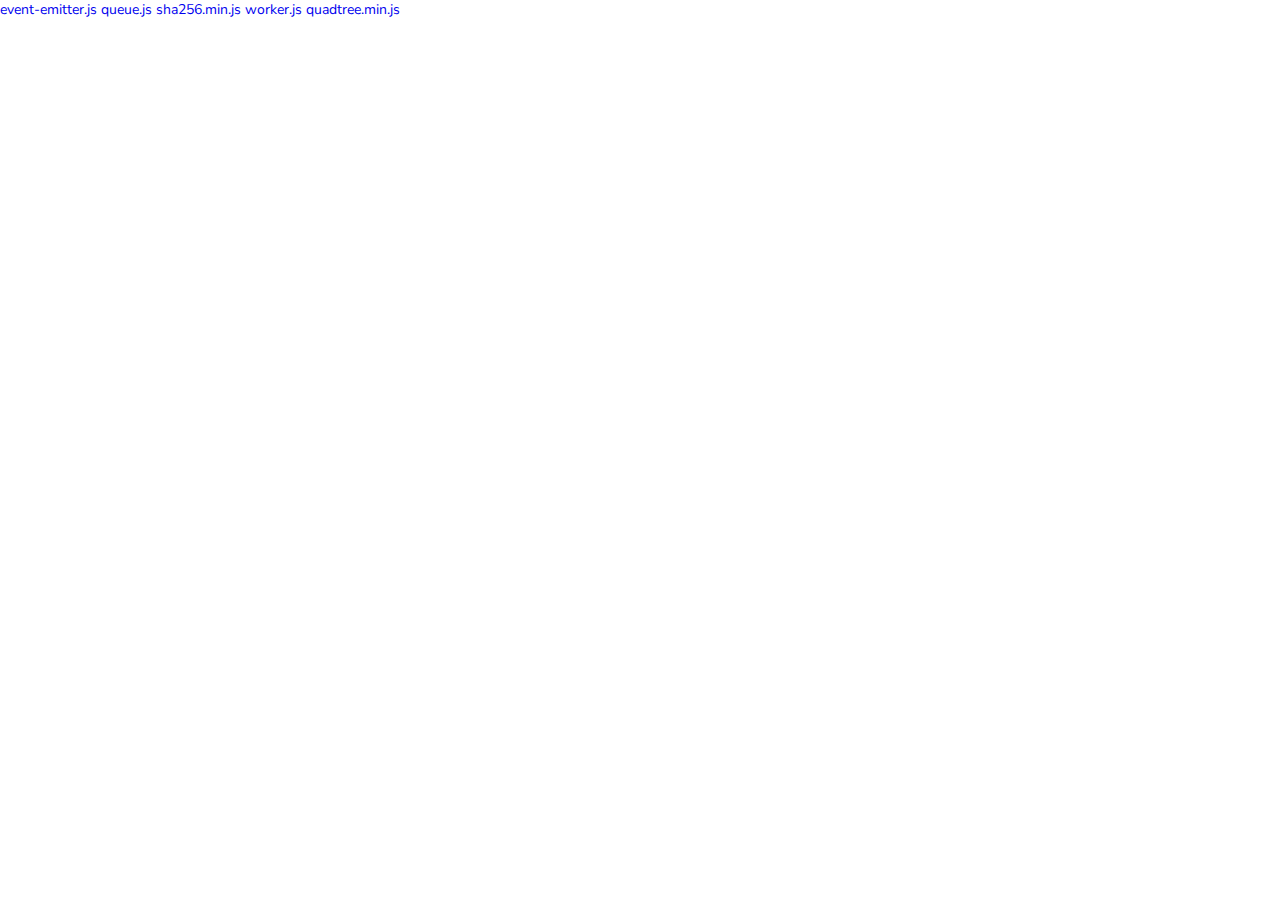
==== cdn.html @ bf78276e "updates" ====
<!DOCTYPE html>
<html lang="en">
<head>
    <meta charset="UTF-8" />
    <meta name="viewport" content="width=device-width, initial-scale=1.0" />
    <meta http-equiv="X-UA-Compatible" content="ie=edge" />
    <title>Afterburn</title>
    <link href="https://fonts.googleapis.com/css?family=Nunito+Sans:400,700&display=swap" rel="stylesheet" />
    <link href="main.css" rel="stylesheet" />
</head>
<body>
    <a href="cdn/event-emitter.js">event-emitter.js</a>
    <a href="cdn/queue.js">queue.js</a>
    <a href="cdn/sha256.min.js">sha256.min.js</a>
    <a href="cdn/worker.js">worker.js</a>
    <a href="cdn/quadtree.min.js">quadtree.min.js</a>
</body>
</html>
---- main.css ----
* {
  margin: 0;
  padding: 0;
  box-sizing: border-box;
  font-size: 14px;
  font-family: 'Nunito Sans', sans-serif;
  text-decoration: none;
}
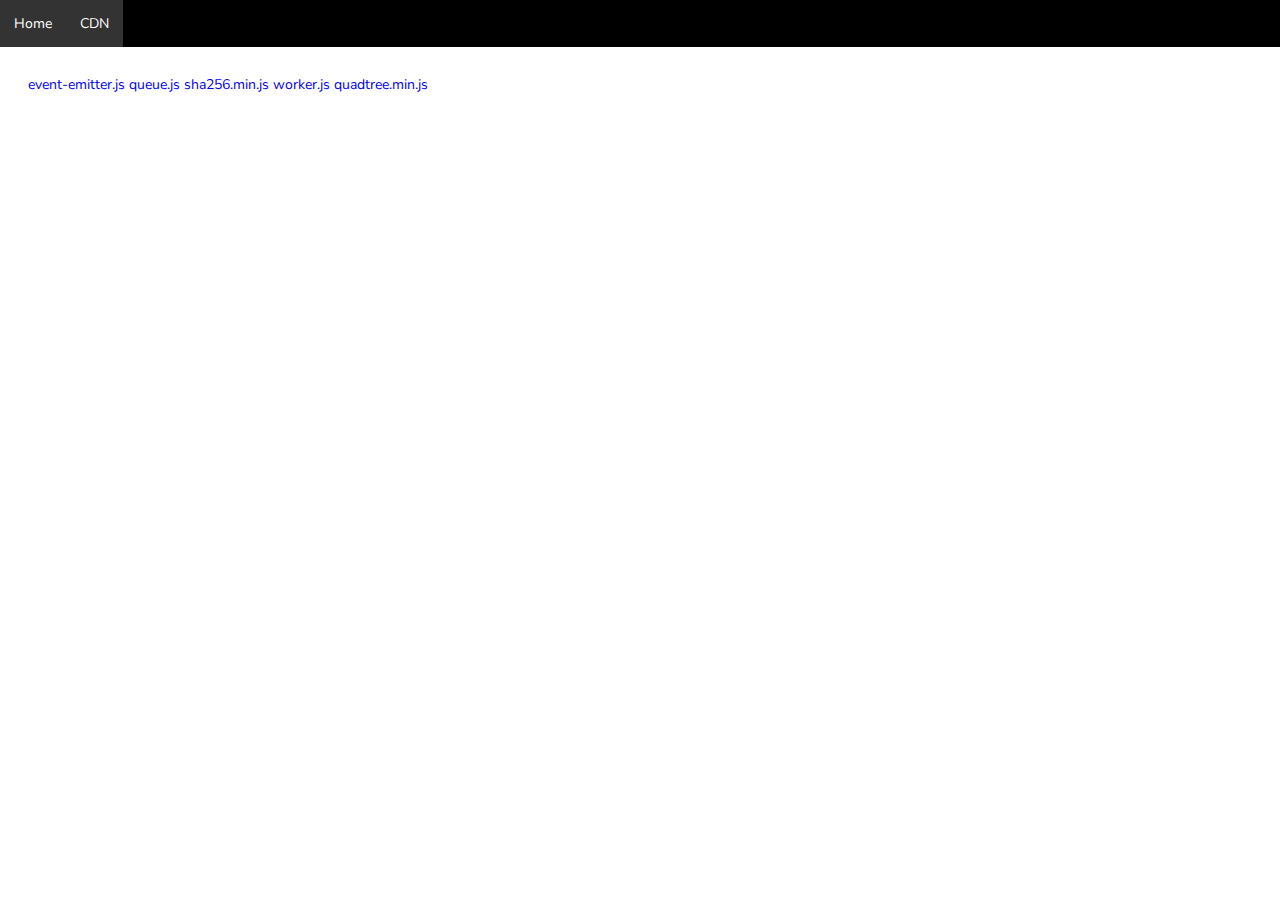
==== commit 27b81ebe: "updates" ====
--- a/cdn.html
+++ b/cdn.html
@@ -1,18 +1,24 @@
 <!DOCTYPE html>
 <html lang="en">
 <head>
-    <meta charset="UTF-8" />
-    <meta name="viewport" content="width=device-width, initial-scale=1.0" />
-    <meta http-equiv="X-UA-Compatible" content="ie=edge" />
-    <title>Afterburn</title>
-    <link href="https://fonts.googleapis.com/css?family=Nunito+Sans:400,700&display=swap" rel="stylesheet" />
-    <link href="main.css" rel="stylesheet" />
+  <meta charset="UTF-8" />
+  <meta name="viewport" content="width=device-width, initial-scale=1.0" />
+  <meta http-equiv="X-UA-Compatible" content="ie=edge" />
+  <title>Afterburn</title>
+  <link href="https://fonts.googleapis.com/css?family=Nunito+Sans:400,700&display=swap" rel="stylesheet" />
+  <link href="main.css" rel="stylesheet" />
 </head>
 <body>
+  <header>
+    <a href="index.html">Home</a>
+    <a href="cdn.html" class="active">CDN</a>
+  </header>
+  <section>
     <a href="cdn/event-emitter.js">event-emitter.js</a>
     <a href="cdn/queue.js">queue.js</a>
     <a href="cdn/sha256.min.js">sha256.min.js</a>
     <a href="cdn/worker.js">worker.js</a>
     <a href="cdn/quadtree.min.js">quadtree.min.js</a>
+  </section>
 </body>
 </html>--- a/main.css
+++ b/main.css
@@ -5,4 +5,30 @@
   font-size: 14px;
   font-family: 'Nunito Sans', sans-serif;
   text-decoration: none;
+}
+
+header {
+  width: 100%;
+  height: 47px;
+  background: black;
+  display: flex;
+}
+
+header a {
+  color: white;
+  padding: 1rem;
+  text-decoration: none;
+  background-color: rgba(255, 255, 255, 0);
+  transition: background-color 250ms cubic-bezier(0.075, 0.82, 0.165, 1);
+}
+
+
+header a.active,
+header a:hover {
+  background-color: rgba(255, 255, 255, 0.2);
+  transition: background-color 250ms cubic-bezier(0.075, 0.82, 0.165, 1);
+}
+
+section {
+  padding: 2rem;
 }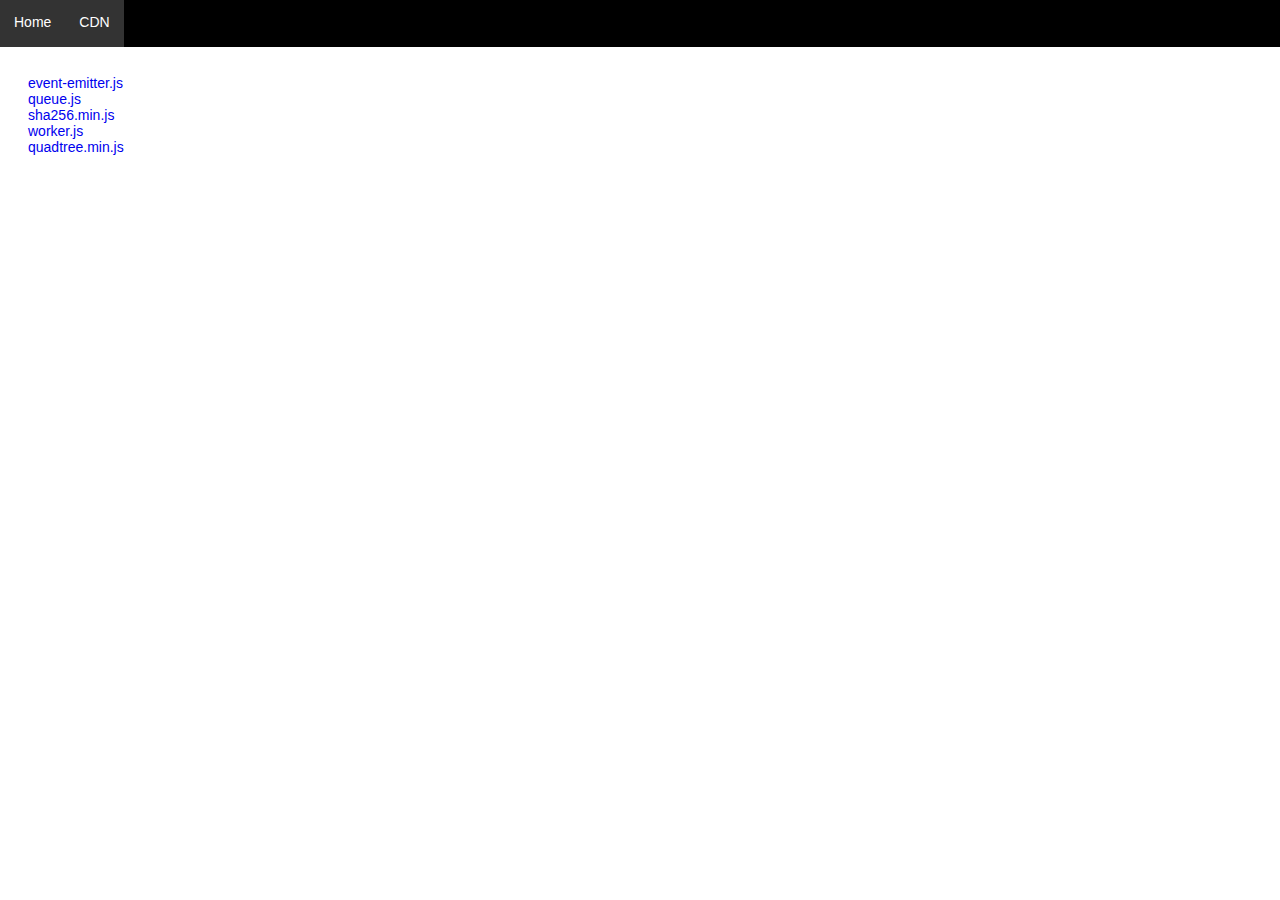
==== commit d73a7c14: "Updates" ====
--- a/cdn.html
+++ b/cdn.html
@@ -4,9 +4,21 @@
   <meta charset="UTF-8" />
   <meta name="viewport" content="width=device-width, initial-scale=1.0" />
   <meta http-equiv="X-UA-Compatible" content="ie=edge" />
-  <title>Afterburn</title>
+  <title>Alloy.dev</title>
   <link href="https://fonts.googleapis.com/css?family=Nunito+Sans:400,700&display=swap" rel="stylesheet" />
   <link href="main.css" rel="stylesheet" />
+  <link rel="apple-touch-icon" sizes="180x180" href="/favicon/apple-touch-icon.png?v=1" />
+  <link rel="icon" type="image/png" sizes="32x32" href="/favicon/favicon-32x32.png?v=1" />
+  <link rel="icon" type="image/png" sizes="16x16" href="/favicon/favicon-16x16.png?v=1" />
+  <link rel="manifest" href="/site.webmanifest?v=1" />
+  <link rel="mask-icon" href="/favicon/safari-pinned-tab.svg?v=1" color="#5bbad5" />
+  <meta name="msapplication-TileColor" content="#da532c" />
+  <meta name="theme-color" content="#ffffff" />
+  <style>
+    section a {
+      display: block;
+    }
+  </style>
 </head>
 <body>
   <header>
--- a/main.css
+++ b/main.css
@@ -3,7 +3,7 @@
   padding: 0;
   box-sizing: border-box;
   font-size: 14px;
-  font-family: 'Nunito Sans', sans-serif;
+  font-family: 'Work Sans', sans-serif;
   text-decoration: none;
 }
 
@@ -31,4 +31,8 @@
 
 section {
   padding: 2rem;
+}
+
+h1 {
+  font-size: 2rem;
 }